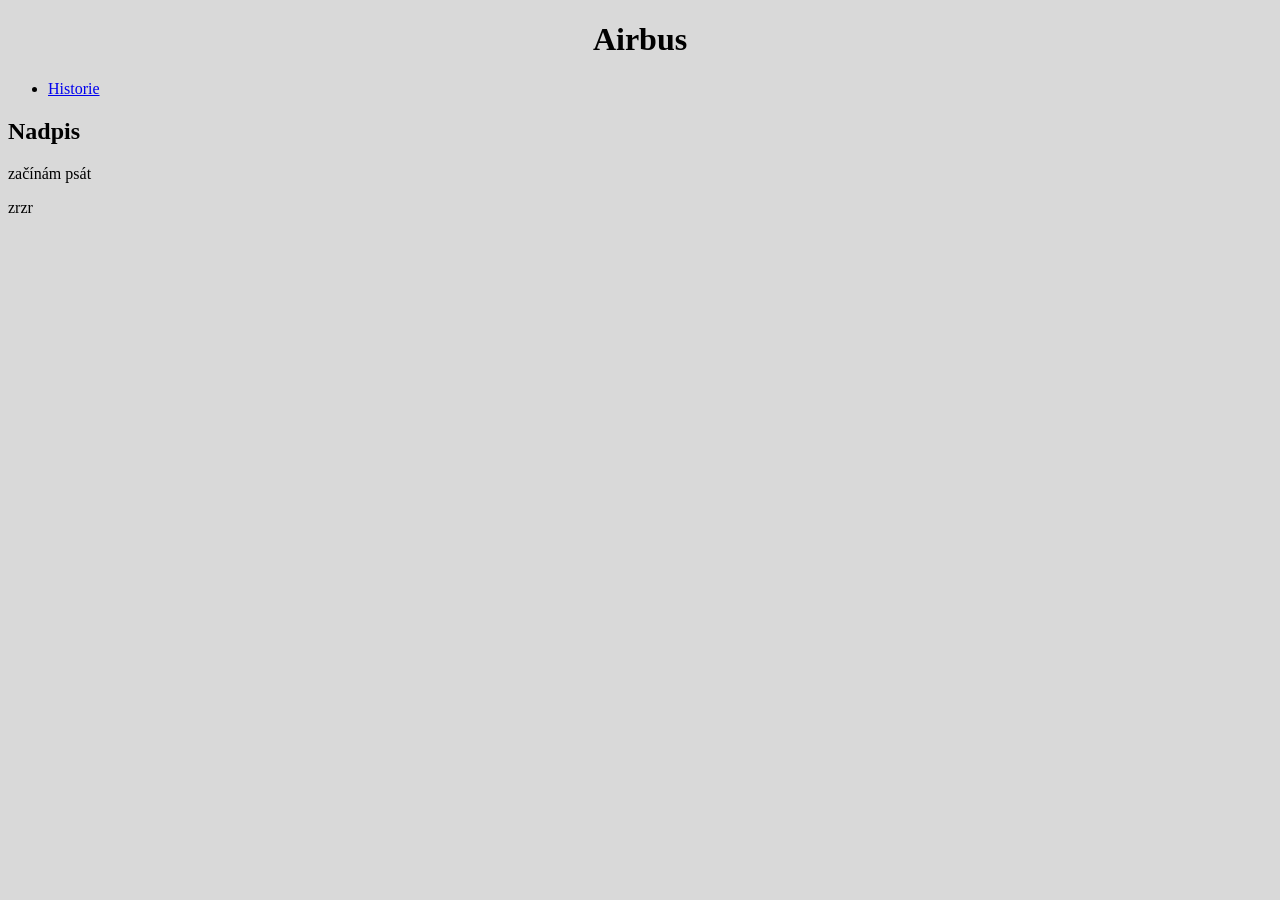
==== airbus.html @ bbf5fed1 "ddf" ====
<!DOCTYPE html>
<html lang="cs">
<head>
  <meta charset="UTF-8">
  <meta name="viewport" content="width=device-width, initial-scale=1.0">
  <title>Letectví.cz</title>
  <link rel="stylesheet" href="style.css">
</head>
<body>
 <header>
   <h1>Airbus</h1>
   <nav>
     <ul>
       <li><a href="historie.html">Historie</a></li>
     </ul>
   </nav>
   </header>
  <main>
  <section id="uvod">
    <article>
      <div>
        <h2>Nadpis</h2>
        <p>začínám psát</p>
        <p>zrzr</p>
      </div>
    </article>
  </section>
 </main>
</body>
</html>
---- style.css ----
body{
  background-color:#d9d9d9;
}
h1{
  text-align: center;
}
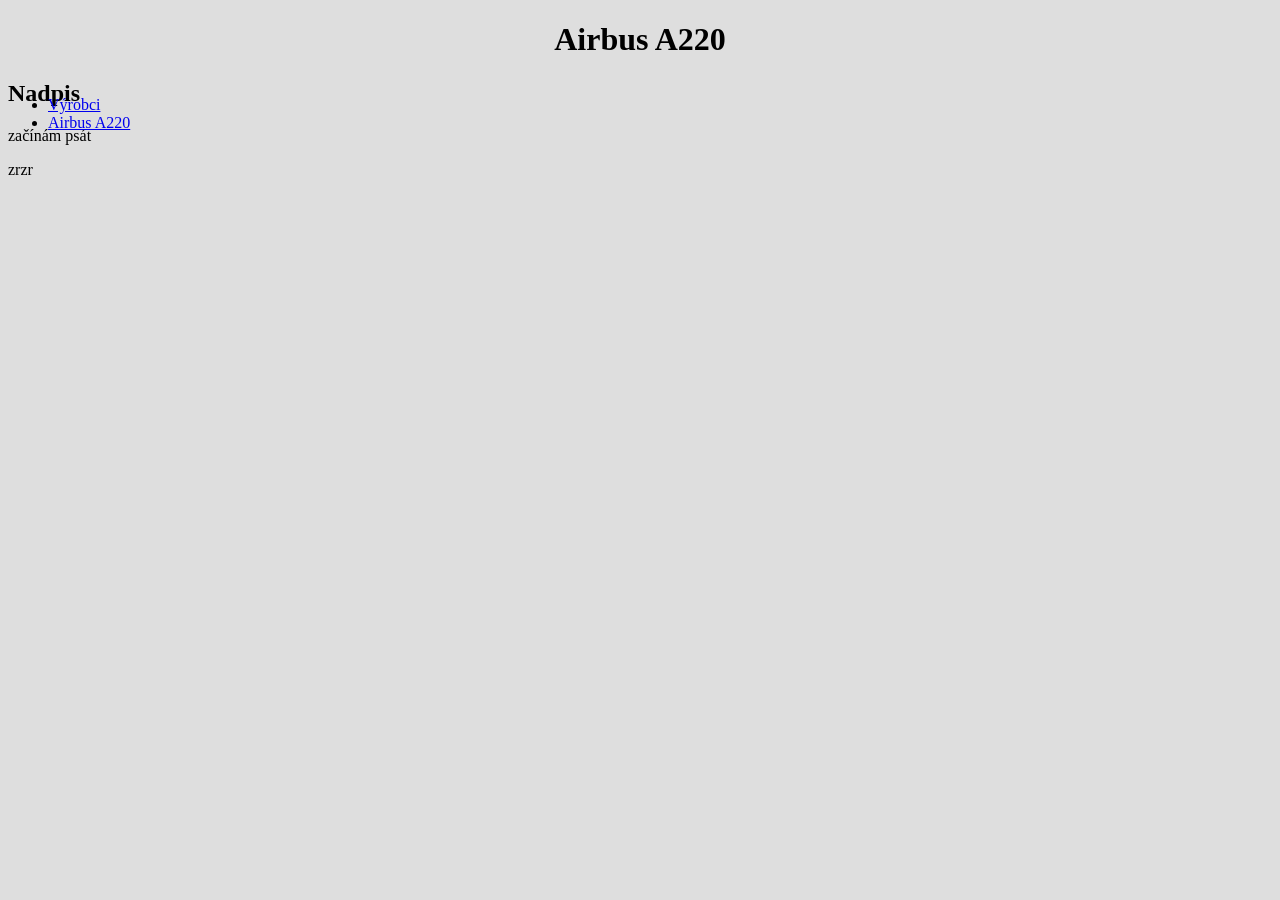
==== commit d4a0bdb1: "A220" ====
--- a/airbus.html
+++ b/airbus.html
@@ -8,10 +8,11 @@
 </head>
 <body>
  <header>
-   <h1>Airbus</h1>
+   <h1>Airbus A220</h1>
    <nav>
      <ul>
-       <li><a href="historie.html">Historie</a></li>
+      <li><a href="výrobci.html">Výrobci</a></li>
+      <li><a href="airbusA220.html">Airbus A220</a></li>
      </ul>
    </nav>
    </header>
--- a/style.css
+++ b/style.css
@@ -1,7 +1,37 @@
 body{
-  background-color:#d9d9d9;
+  background-color:#dedede;
+}
+
+header{
+
+
 }
 h1{
-  text-align: center;
+  text-align: center; 
 }
 
+div.nav {
+ background: #e5e2d9;
+ border: 1px;
+}
+
+nav{
+ display: flex;
+ position: fixed;
+
+}
+
+img.logo {
+  left: 3%;
+  width: 100px;
+  border-radius: 50%;
+}
+
+.nav-links {
+  display: flex;    
+  gap: 2rem;
+  list-style: none;
+  position: fixed;
+  right: 3%;
+}
+
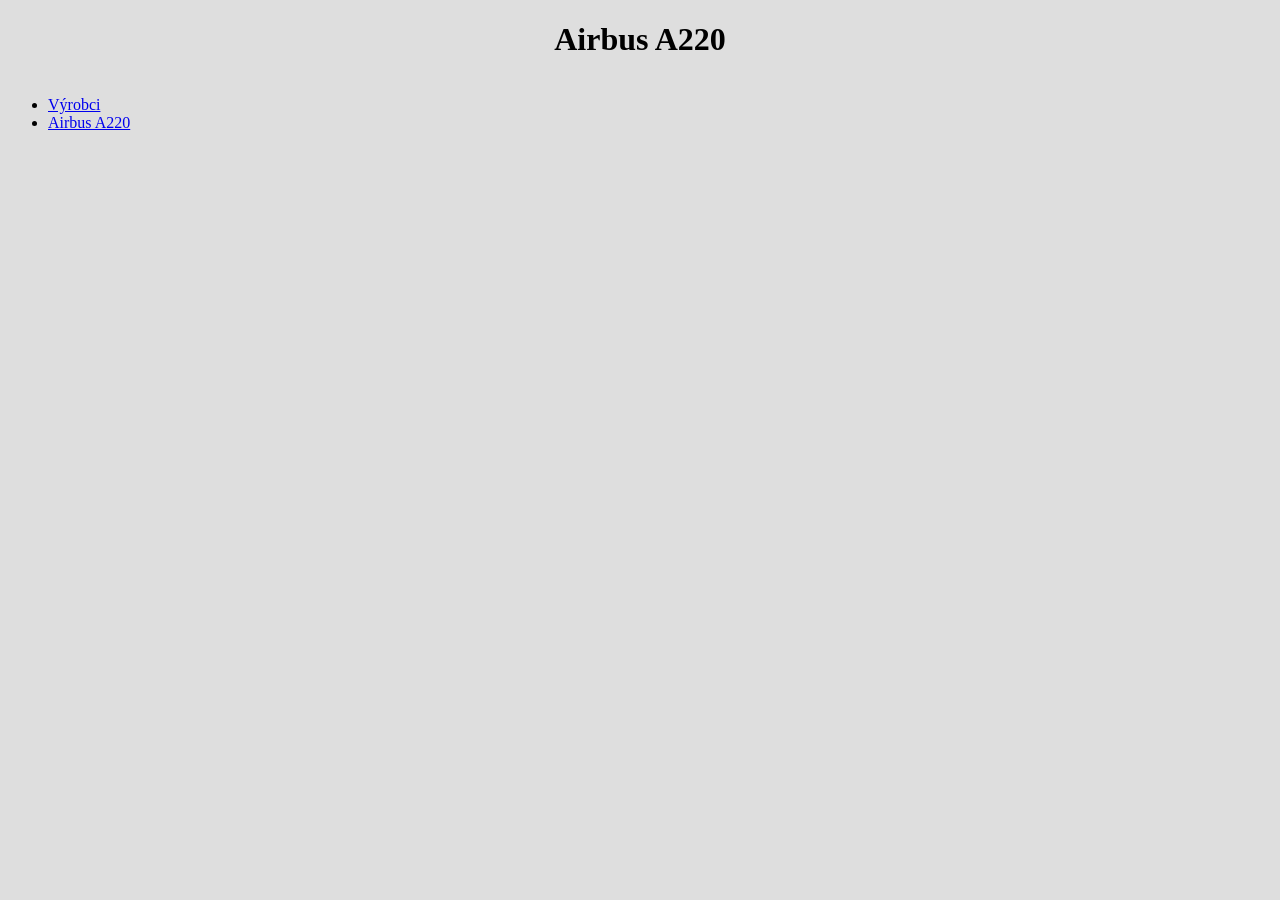
==== commit 5cecbd6d: "wt" ====
--- a/airbus.html
+++ b/airbus.html
@@ -20,9 +20,9 @@
   <section id="uvod">
     <article>
       <div>
-        <h2>Nadpis</h2>
-        <p>začínám psát</p>
-        <p>zrzr</p>
+        <h2></h2>
+        <p></p>
+        <p></p>
       </div>
     </article>
   </section>
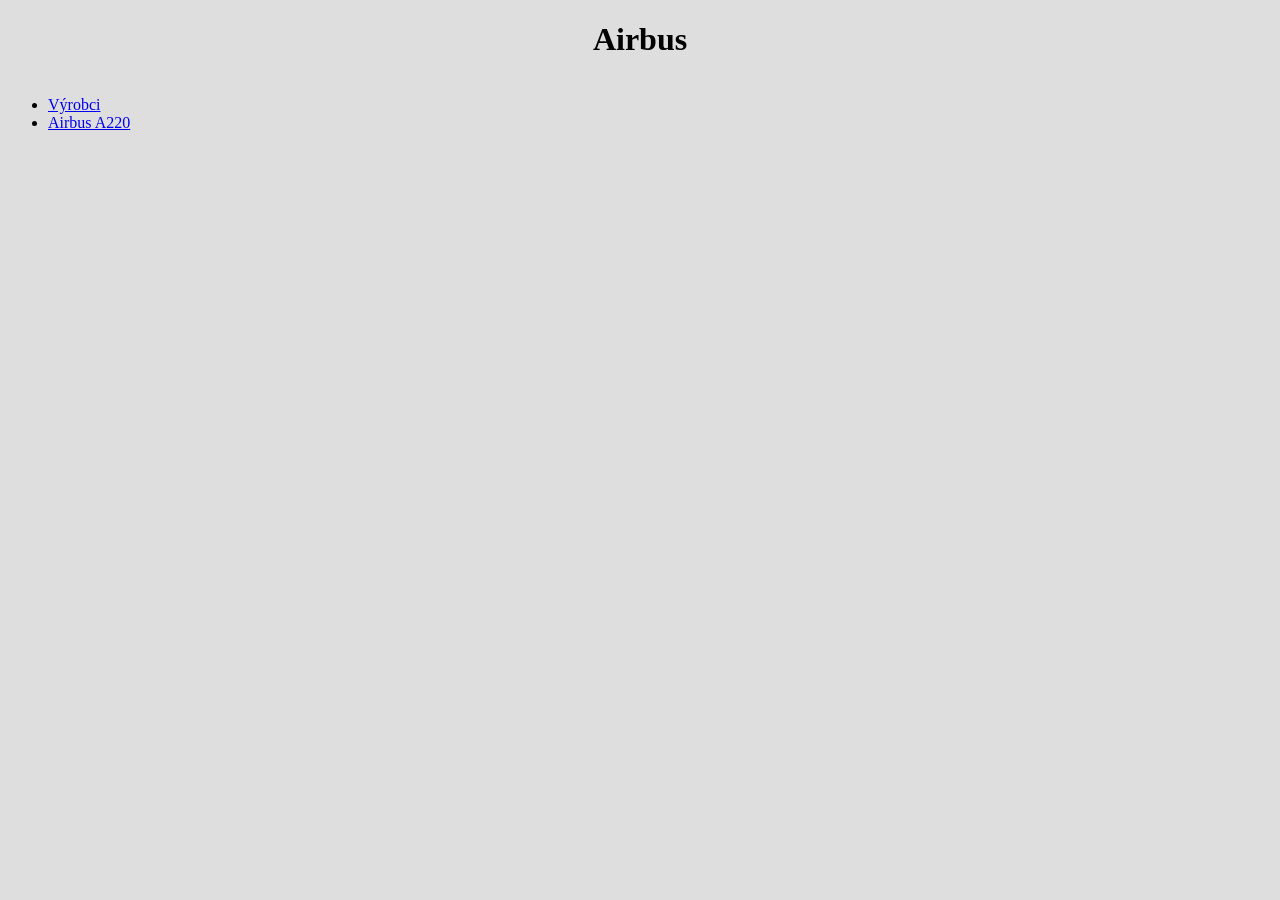
==== commit 6933654a: "první info" ====
--- a/airbus.html
+++ b/airbus.html
@@ -8,7 +8,7 @@
 </head>
 <body>
  <header>
-   <h1>Airbus A220</h1>
+   <h1>Airbus</h1>
    <nav>
      <ul>
       <li><a href="výrobci.html">Výrobci</a></li>
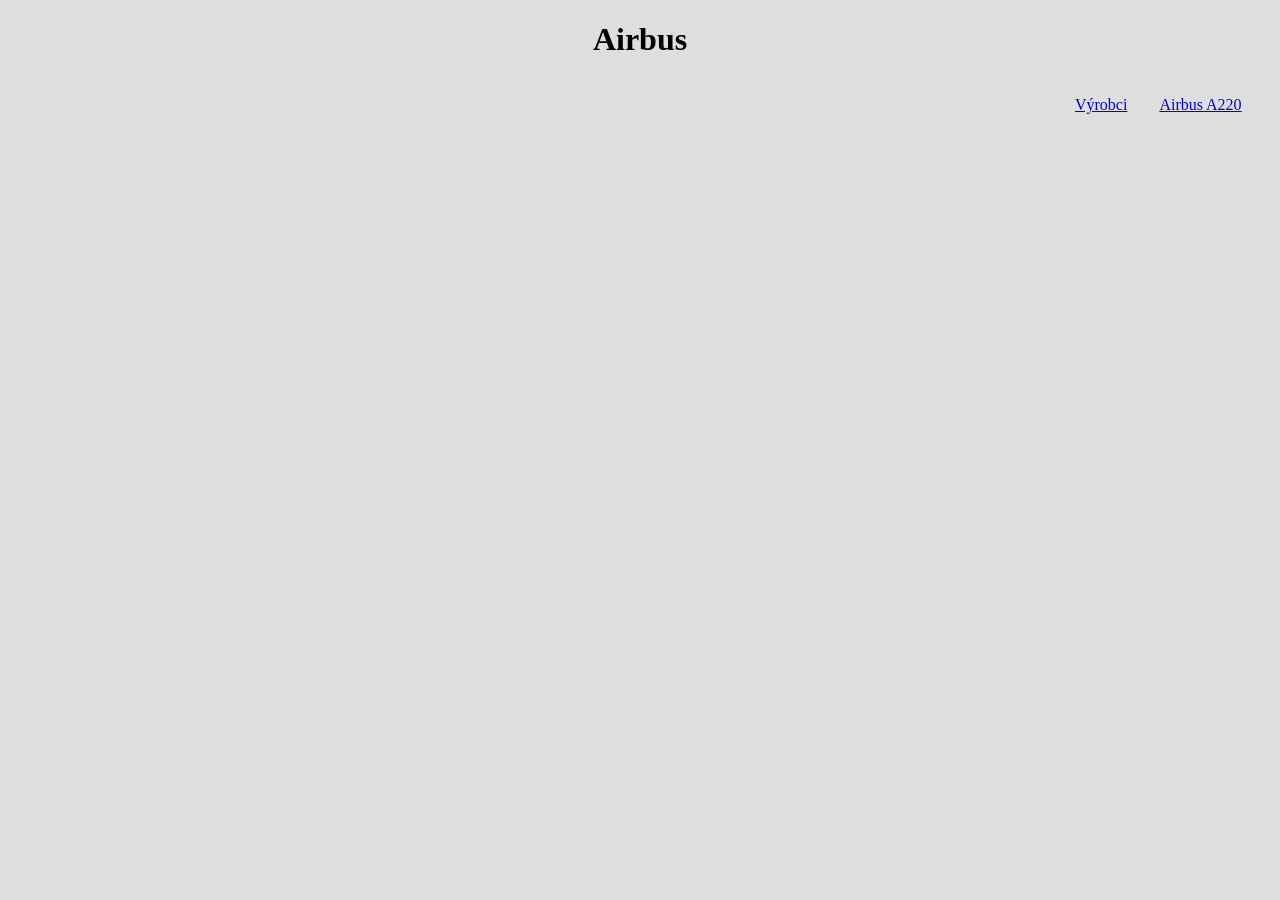
==== commit ffe93782: "mobil" ====
--- a/airbus.html
+++ b/airbus.html
@@ -10,7 +10,7 @@
  <header>
    <h1>Airbus</h1>
    <nav>
-     <ul>
+     <ul class="nav-links">
       <li><a href="výrobci.html">Výrobci</a></li>
       <li><a href="airbusA220.html">Airbus A220</a></li>
      </ul>
--- a/style.css
+++ b/style.css
@@ -35,3 +35,13 @@
   right: 3%;
 }
 
+@media (max-width: 600px) {
+  body{
+    font-size: 12px;
+  }
+  img.logo {
+  left: 2%;
+  width: 30px;
+  border-radius: 50%;
+}
+}
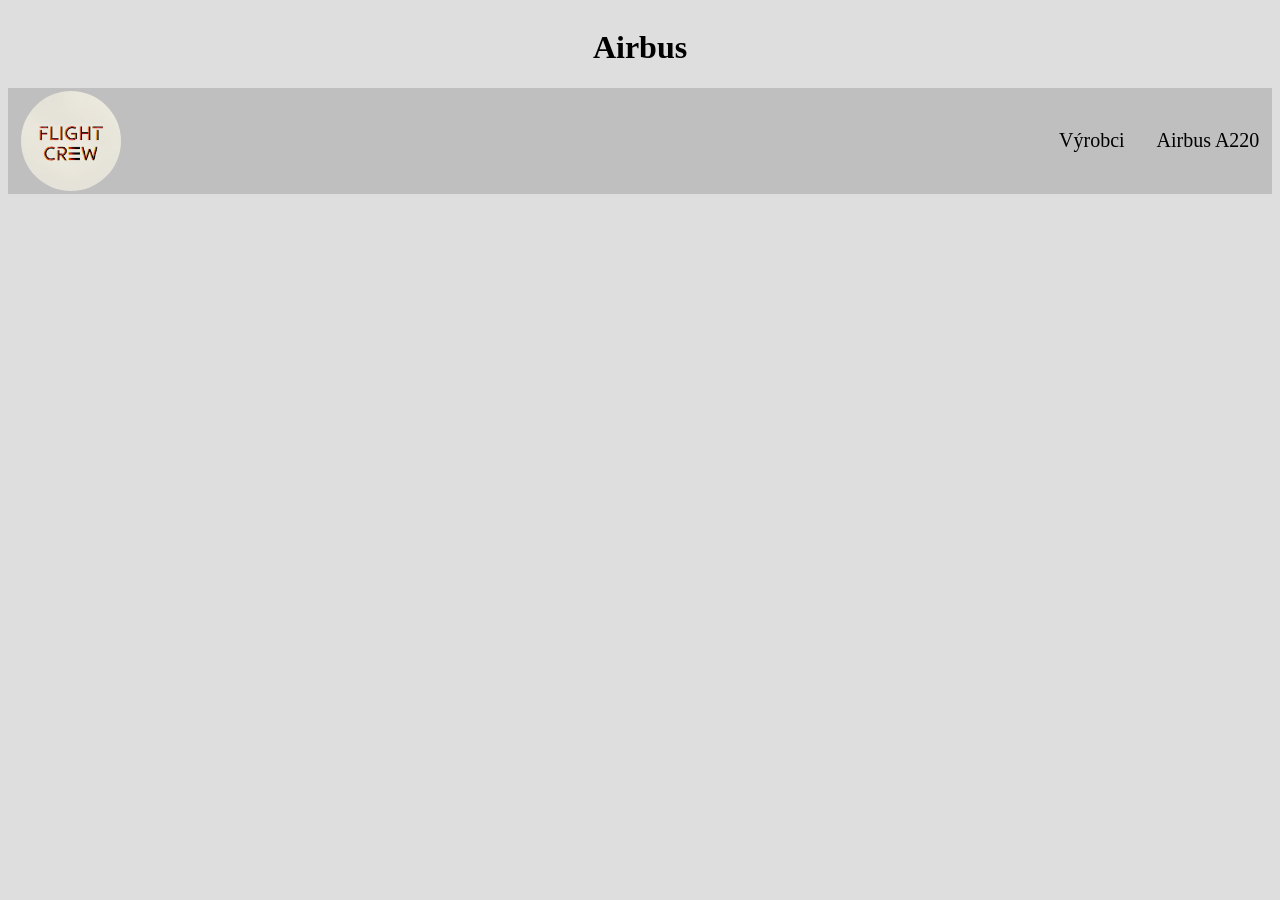
==== commit 68fe9a8a: "css 09" ====
--- a/airbus.html
+++ b/airbus.html
@@ -9,6 +9,8 @@
 <body>
  <header>
    <h1>Airbus</h1>
+   <div class="nav">
+      <img class="logo" src="img/channels4_profile.jpg" alt="logo">
    <nav>
      <ul class="nav-links">
       <li><a href="výrobci.html">Výrobci</a></li>
--- a/style.css
+++ b/style.css
@@ -3,36 +3,47 @@
 }
 
 header{
-
-
+display: flex;
+flex-direction: column;
 }
 h1{
   text-align: center; 
 }
 
+a{
+  color: black;
+  text-decoration: none;
+  font-size: 20px;
+}
+
 div.nav {
- background: #e5e2d9;
- border: 1px;
+ display: flex;
+ background: #bfbfbf;
+ width: 100%;
+ border-bottom: 3px solid #bfbfbf;
+ border-top: 3px solid #bfbfbf;
+ justify-content: space-between;
 }
 
 nav{
  display: flex;
- position: fixed;
+ padding-right: 1%;
 
 }
 
 img.logo {
-  left: 3%;
+  position: relative;
+  left: 1%;
   width: 100px;
   border-radius: 50%;
 }
 
 .nav-links {
+  position: relative;
   display: flex;    
   gap: 2rem;
   list-style: none;
-  position: fixed;
-  right: 3%;
+  align-items: center;
 }
 
 @media (max-width: 600px) {
@@ -42,6 +53,5 @@
   img.logo {
   left: 2%;
   width: 30px;
-  border-radius: 50%;
 }
 }
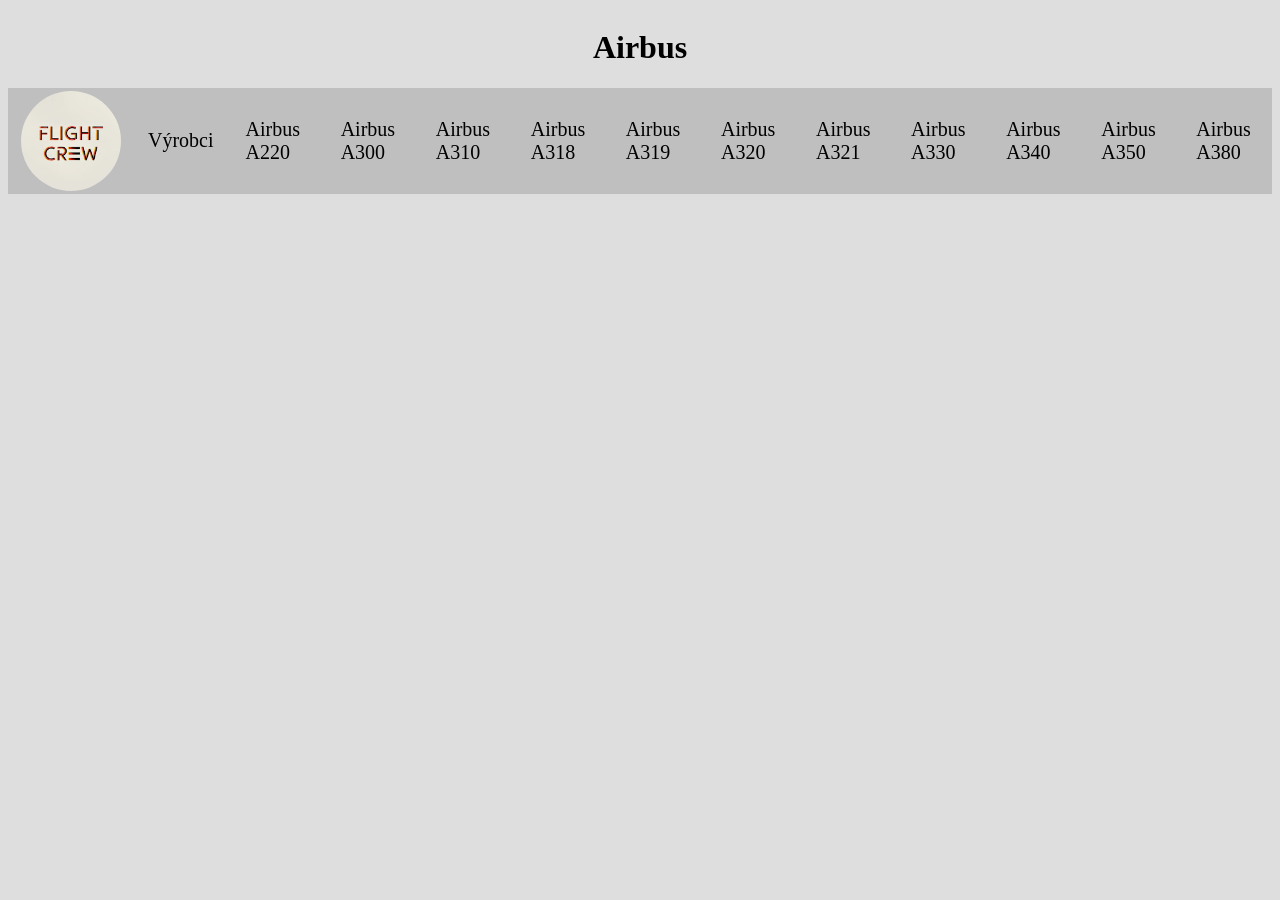
==== commit d40c005a: "airbus +" ====
--- a/airbus.html
+++ b/airbus.html
@@ -15,6 +15,16 @@
      <ul class="nav-links">
       <li><a href="výrobci.html">Výrobci</a></li>
       <li><a href="airbusA220.html">Airbus A220</a></li>
+      <li><a href="airbusA300.html">Airbus A300</a></li>
+      <li><a href="airbusA310.html">Airbus A310</a></li>
+      <li><a href="airbusA318.html">Airbus A318</a></li>
+      <li><a href="airbusA319.html">Airbus A319</a></li>
+      <li><a href="airbusA320.html">Airbus A320</a></li>
+      <li><a href="airbusA321.html">Airbus A321</a></li>
+      <li><a href="airbusA330.html">Airbus A330</a></li>
+      <li><a href="airbusA340.html">Airbus A340</a></li>
+      <li><a href="airbusA350.html">Airbus A350</a></li>
+      <li><a href="airbusA380.html">Airbus A380</a></li>
      </ul>
    </nav>
    </header>
